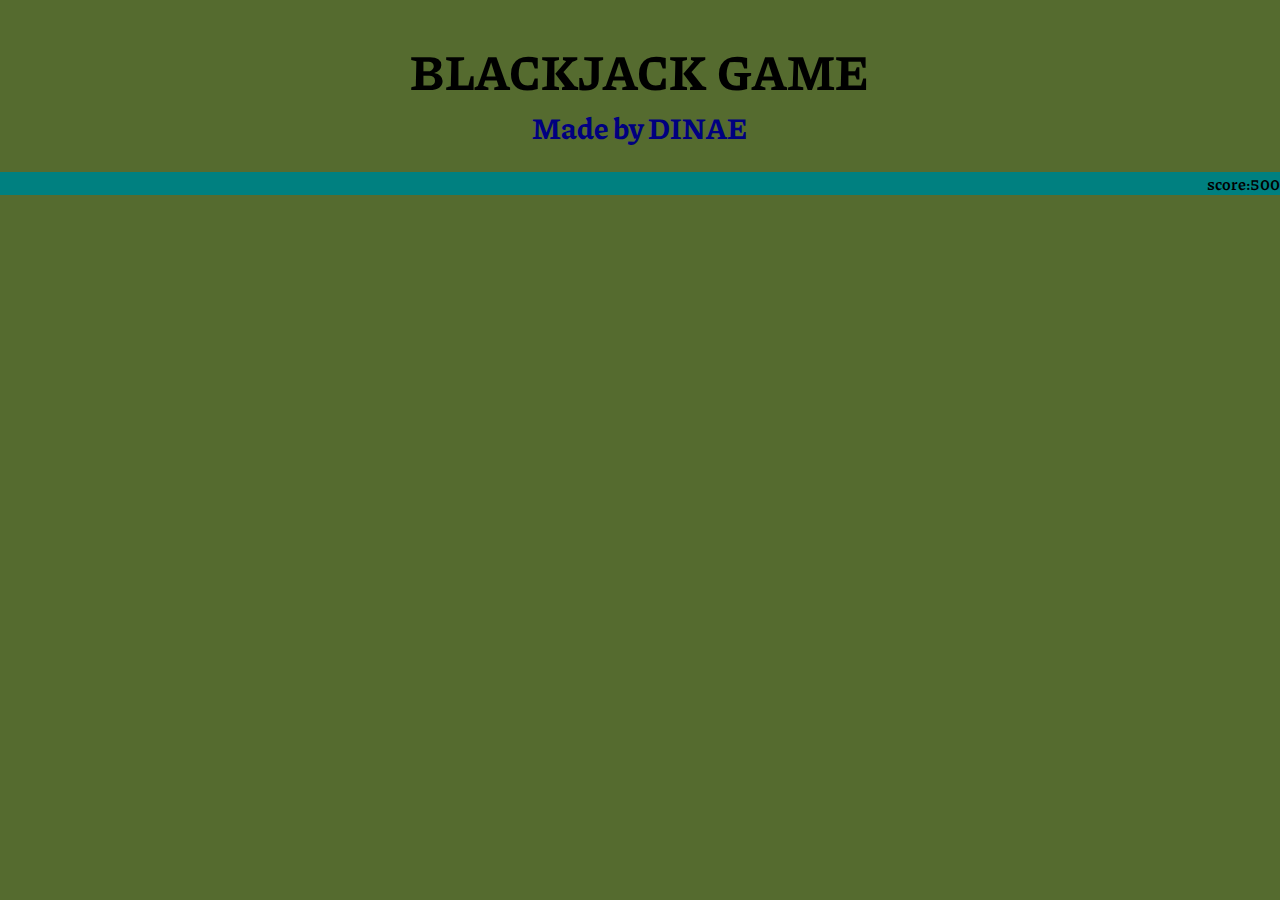
==== memoryCardsGame/memoryCardsGame.html @ 40a13173 "Se crea una carpeta para el juego de memorizar cartas y lo estoy adecuando a lo que hizo Nicolás en " ====
<!DOCTYPE html>
<html lang="en">

<head>
    <meta charset="UTF-8">
    <meta name="viewport" content="width=device-width, initial-scale=1.0">
    <title>Memory Cards Game</title>

    <link rel="stylesheet" href="memoryCardsGame.css">
    <!-- type="text/css"-->
    <link href="https://fonts.googleapis.com/css2?family=Piazzolla:wght@600&display=swap" rel="stylesheet">

</head>

<body class="body">

    <h1 class="titles">BLACKJACK GAME</h1>
    <h2 class="subtitles">Made by DINAE</h2>

    <div class="principalContainer">



    </div>

    <div style="background-color: blueviolet;" ">
        <div class="scoreBar ">
            score:500
        </div>
        <div class="photoSquare ">
            <div class="photoCircle ">
            </div>
        </div>
    </div>





    <script type="text/javascript " src="./memoryCardsGame.js "></script>
</body>

</html>
---- memoryCardsGame/memoryCardsGame.css ----
body {
    margin: 0px;
    background-color: darkolivegreen;
    font-family: 'Piazzolla', serif;
    font-weight: bold;
}

.principalContainer {
    width: 100vw;
    height: 85%;
    display: flex;
    flex-direction: column;
    background-color: rgb(50, 73, 4);
}

.secondaryContainer {
    display: flex;
    height: 15%;
}

.titles {
    font-size: 50px;
    margin-bottom: 0px;
    text-align: center;
}

.subtitles {
    font-size: 30px;
    margin-top: 0px;
    text-align: center;
    color: navy;
}

.scoreBar {
    flex: 11;
    height: 10%;
    display: flex;
    justify-content: flex-end;
    align-items: center;
    background-color: teal;
}

.photoSquare {
    flex: 1;
    height: 10%;
    display: flex;
    justify-content: center;
    align-items: center;
    background-color: rgb(240, 148, 240);
}

.photoCircle {
    border-radius: 100px;
    width: 75%;
    height: 100%;
    background-color: wheat;
}
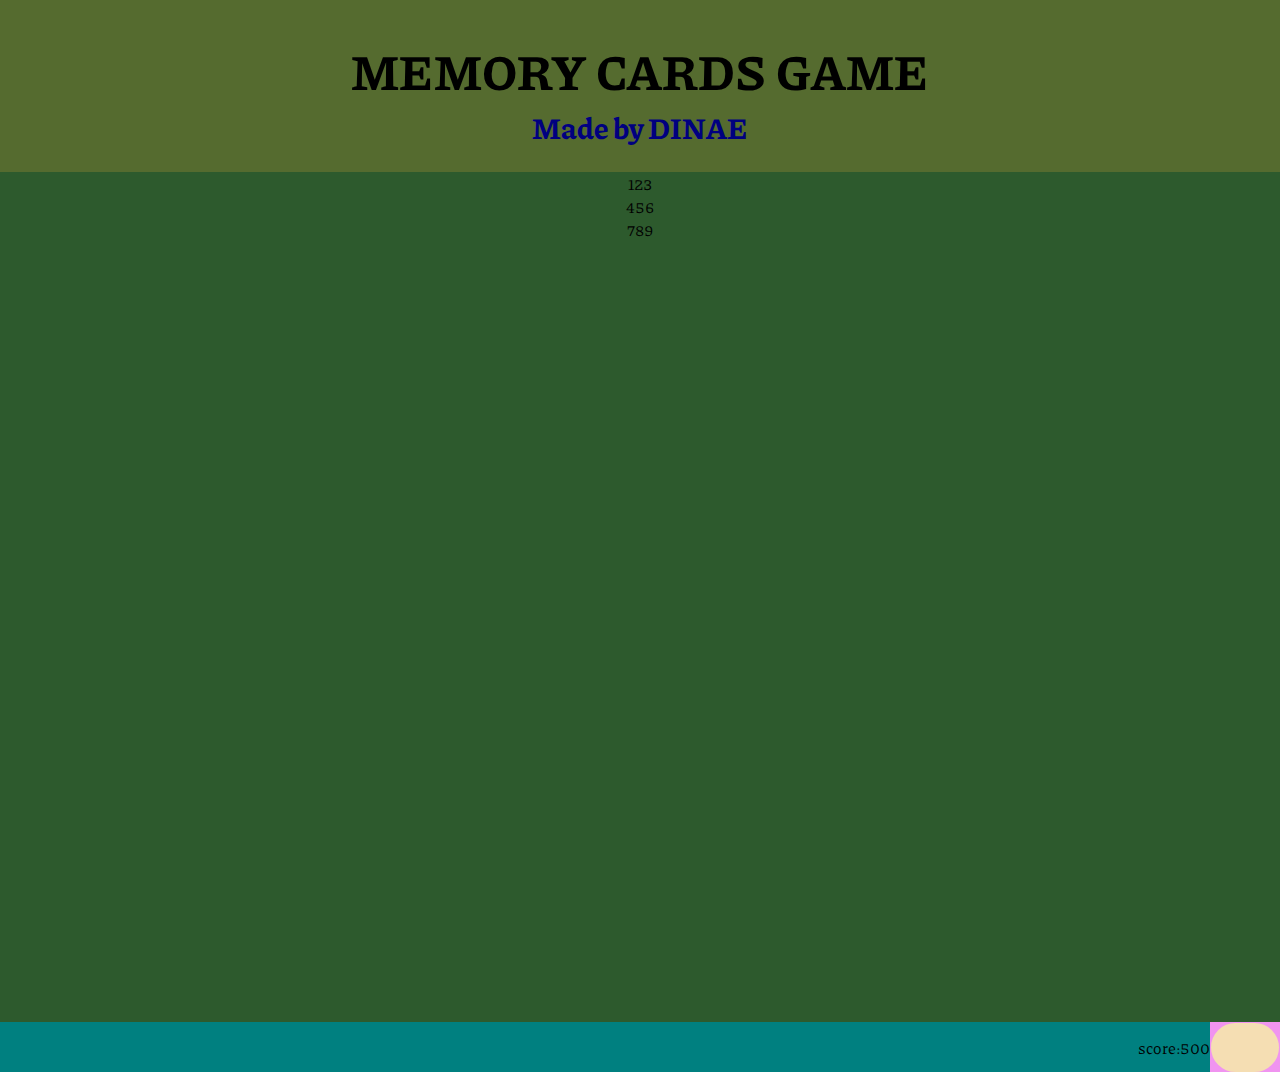
==== commit 3454d267: "Se organizan the cards containers, el score y el photo square, adding styles according to necesidad " ====
--- a/memoryCardsGame/memoryCardsGame.html
+++ b/memoryCardsGame/memoryCardsGame.html
@@ -14,21 +14,39 @@
 
 <body class="body">
 
-    <h1 class="titles">BLACKJACK GAME</h1>
+    <h1 class="titles">MEMORY CARDS GAME</h1>
     <h2 class="subtitles">Made by DINAE</h2>
 
     <div class="principalContainer">
 
+        <div class="cardsContainer">
+            <div class="row">
+                <div>1</div>
+                <div>2</div>
+                <div>3</div>
+            </div>
+            <div class="row">
+                <div>4</div>
+                <div>5</div>
+                <div>6</div>
+            </div>
+            <div class="row">
+                <div>7</div>
+                <div>8</div>
+                <div>9</div>
+            </div>
+        </div>
 
 
-    </div>
 
-    <div style="background-color: blueviolet;" ">
-        <div class="scoreBar ">
-            score:500
-        </div>
-        <div class="photoSquare ">
-            <div class="photoCircle ">
+
+        <div class="secondaryContainer">
+            <div class="scoreBar ">
+                score:500
+            </div>
+            <div class="photoSquare ">
+                <div class="photoCircle ">
+                </div>
             </div>
         </div>
     </div>
@@ -37,7 +55,9 @@
 
 
 
-    <script type="text/javascript " src="./memoryCardsGame.js "></script>
+
+
+    <!-- <script type="text/javascript " src="./memoryCardsGame.js "></script> -->
 </body>
 
 </html>--- a/memoryCardsGame/memoryCardsGame.css
+++ b/memoryCardsGame/memoryCardsGame.css
@@ -2,26 +2,13 @@
     margin: 0px;
     background-color: darkolivegreen;
     font-family: 'Piazzolla', serif;
-    font-weight: bold;
-}
-
-.principalContainer {
-    width: 100vw;
-    height: 85%;
-    display: flex;
-    flex-direction: column;
-    background-color: rgb(50, 73, 4);
-}
-
-.secondaryContainer {
-    display: flex;
-    height: 15%;
 }
 
 .titles {
     font-size: 50px;
     margin-bottom: 0px;
     text-align: center;
+    font-weight: bold;
 }
 
 .subtitles {
@@ -29,11 +16,39 @@
     margin-top: 0px;
     text-align: center;
     color: navy;
+    font-weight: bold;
+}
+
+.principalContainer {
+    width: 100%;
+    height: 100vh;
+    display: flex;
+    background-color: rgb(50, 73, 4);
+    flex-direction: column;
+    margin: 0px;
+}
+
+.cardsContainer {
+    background-color: rgb(45, 90, 45);
+    display: flex;
+    flex: 1;
+    flex-direction: column;
+}
+
+.row {
+    /* align-items: center; */
+    display: flex;
+    justify-content: center;
+}
+
+.secondaryContainer {
+    display: flex;
+    background-color: blueviolet;
+    height: 50px;
 }
 
 .scoreBar {
-    flex: 11;
-    height: 10%;
+    flex: 1;
     display: flex;
     justify-content: flex-end;
     align-items: center;
@@ -41,8 +56,7 @@
 }
 
 .photoSquare {
-    flex: 1;
-    height: 10%;
+    width: 70px;
     display: flex;
     justify-content: center;
     align-items: center;
@@ -51,7 +65,7 @@
 
 .photoCircle {
     border-radius: 100px;
-    width: 75%;
-    height: 100%;
+    width: 97%;
+    height: 97%;
     background-color: wheat;
 }